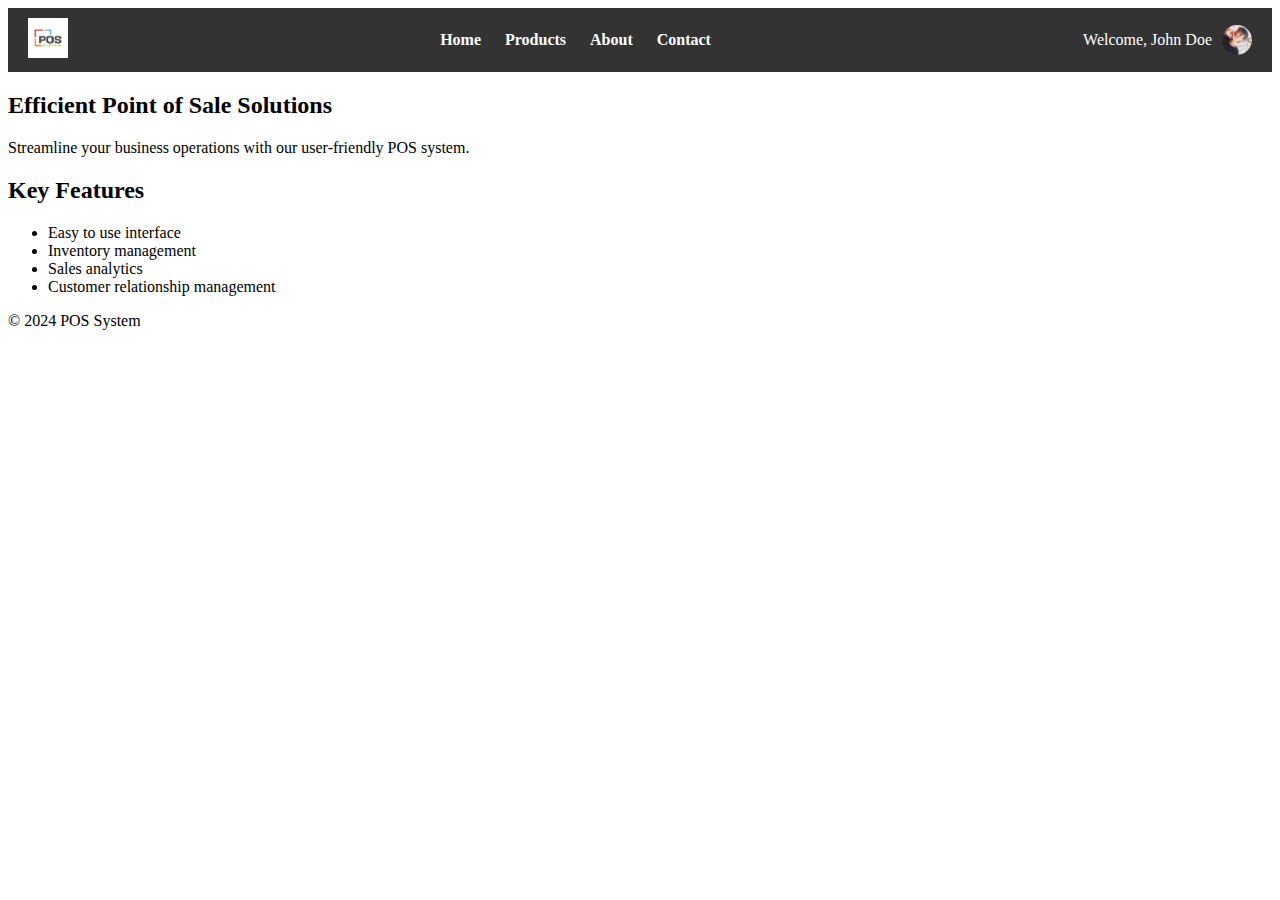
==== index_page/home.html @ 85a5a7ae "....gg" ====
<!DOCTYPE html>
<html lang="en">
<head>
    <meta charset="UTF-8">
    <meta name="viewport" content="width=device-width, initial-scale=1.0">
    <title>Home - POS System</title>
    <link rel="stylesheet" href="home.css">
</head>
<body>
    <header>
        <div class="app-bar">
            <div class="leading-logo">
                <img src="/images/logo.png" alt="POS System Logo">
            </div>
            <nav class="navigation">
                <ul>
                    <li><a href="home.html">Home</a></li>
                    <li><a href="/product_page/product.html">Products</a></li>
                    <li><a href="/about_page/about.html">About</a></li>
                    <li><a href="/contact_page/contact.html">Contact</a></li>
                </ul>
            </nav>
            <div class="profile">
                <span>Welcome, John Doe</span>
                <img src="/images/profile.jpg" alt="Profile Picture">
            </div>
        </div>
    </header>
    <main>
        <section class="hero">
            <h2>Efficient Point of Sale Solutions</h2>
            <p>Streamline your business operations with our user-friendly POS system.</p>
        </section>
        <section class="features">
            <h2>Key Features</h2>
            <ul>
                <li>Easy to use interface</li>
                <li>Inventory management</li>
                <li>Sales analytics</li>
                <li>Customer relationship management</li>
            </ul>
        </section>
    </main>
    <footer>
        <p>&copy; 2024 POS System</p>
    </footer>
</body>
</html>
---- index_page/home.css ----
/* Styles for the app bar */

.app-bar {
  display: flex;
  justify-content: space-between;
  align-items: center;
  background-color: #333;
  padding: 10px 20px;
}

.leading-logo img {
  max-height: 40px;
}

.navigation ul {
  list-style-type: none;
  margin: 0;
  padding: 0;
}

.navigation ul li {
  display: inline;
  margin-right: 20px;
}

.navigation ul li:last-child {
  margin-right: 0;
}

.navigation ul li a {
  color: #fff;
  text-decoration: none;
  font-weight: bold;
  font-size: 16px;
  transition: color 0.3s;
}

.navigation ul li a:hover {
  color: #ddd;
}

.profile {
  display: flex;
  align-items: center;
}

.profile span {
  color: #fff;
  margin-right: 10px;
}

.profile img {
  width: 30px;
  height: 30px;
  border-radius: 50%;
}
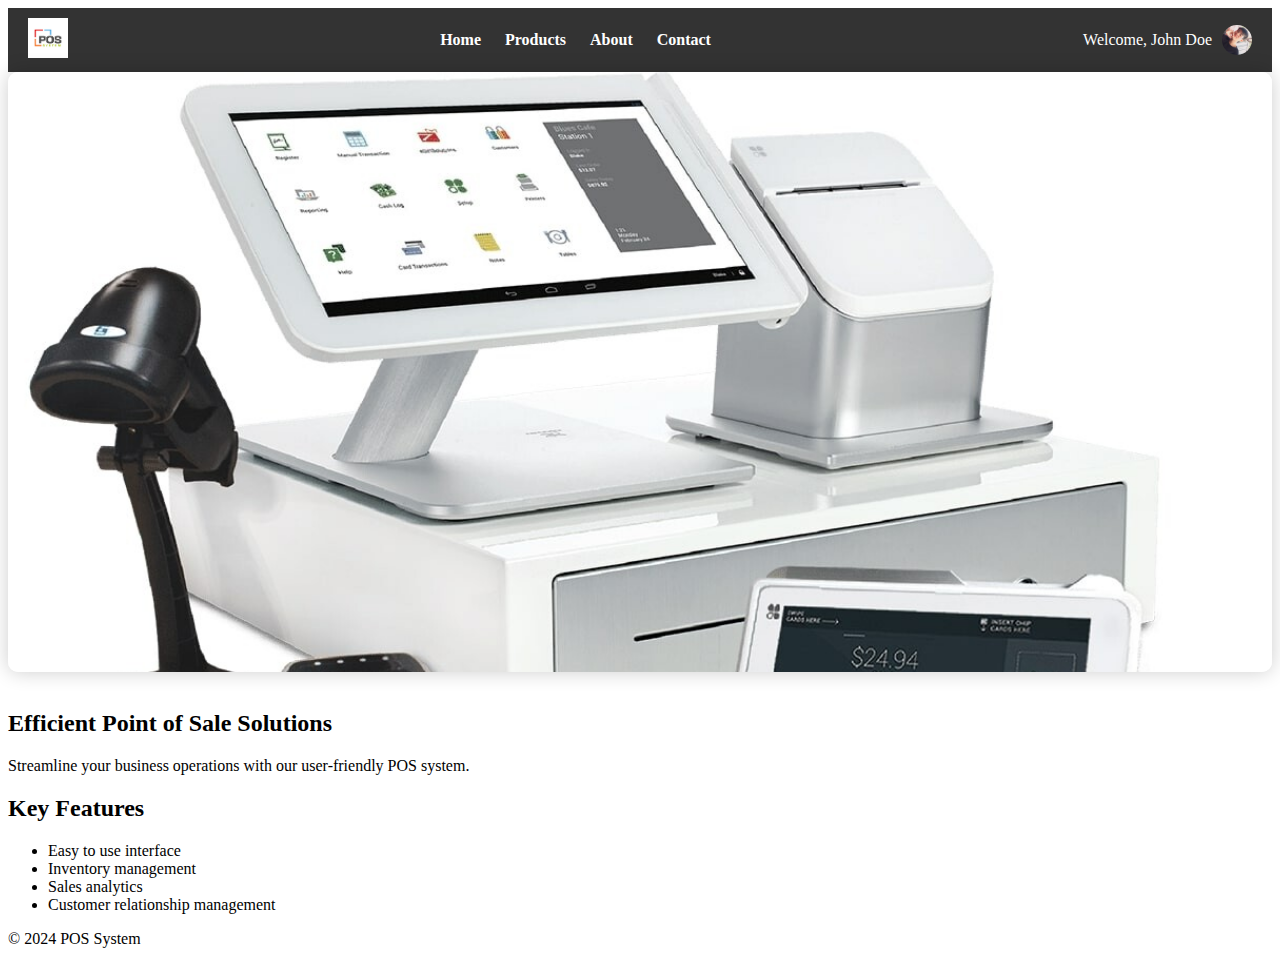
==== commit 93c99841: "...." ====
--- a/index_page/home.html
+++ b/index_page/home.html
@@ -27,6 +27,49 @@
         </div>
     </header>
     <main>
+        <div class="slideshow-container">
+            <div class="mySlides fade">
+                <img src="/images/pos_img.jpeg" style="width:100%">
+            </div>
+
+            <div class="mySlides fade">
+                <img src="/images/pos_img1.png" style="width:100%">
+            </div>
+
+            <!-- Navigation dots -->
+            <div class="dot-container">
+                <span class="dot" onclick="currentSlide(1)"></span> 
+                <span class="dot" onclick="currentSlide(2)"></span> 
+            </div>
+        </div>
+        <br>
+
+        <script>
+            var slideIndex = 0;
+            showSlides();
+
+            function showSlides() {
+                var i;
+                var slides = document.getElementsByClassName("mySlides");
+                var dots = document.getElementsByClassName("dot");
+                for (i = 0; i < slides.length; i++) {
+                    slides[i].style.display = "none";  
+                }
+                slideIndex++;
+                if (slideIndex > slides.length) {slideIndex = 1}    
+                for (i = 0; i < dots.length; i++) {
+                    dots[i].className = dots[i].className.replace(" active", "");
+                }
+                slides[slideIndex-1].style.display = "block";  
+                dots[slideIndex-1].className += " active";
+                setTimeout(showSlides, 3000); // Change image every 2 seconds
+            }
+
+            function currentSlide(n) {
+                showSlides(slideIndex = n);
+            }
+        </script>
+
         <section class="hero">
             <h2>Efficient Point of Sale Solutions</h2>
             <p>Streamline your business operations with our user-friendly POS system.</p>
--- a/index_page/home.css
+++ b/index_page/home.css
@@ -1,3 +1,4 @@
+/* Add your CSS styles here */
 /* Styles for the app bar */
 
 .app-bar {
@@ -54,3 +55,54 @@
   height: 30px;
   border-radius: 50%;
 }
+
+/* Styles for the slideshow */
+.slideshow-container {
+    max-width: 100%;
+    height: 600px; /* Fixed height */
+    position: relative;
+    margin: auto;
+    overflow: hidden;
+    border-radius: 10px;
+    box-shadow: 0px 0px 20px rgba(0, 0, 0, 0.2);
+}
+
+.mySlides img {
+    width: 100%;
+    height: auto;
+}
+
+.mySlides {
+    display: none;
+}
+
+.fade {
+    animation-name: fade;
+    animation-duration: 2s;
+}
+
+@keyframes fade {
+    from {opacity: .4}
+    to {opacity: 1}
+}
+
+.dot {
+  height: 15px;
+  width: 15px;
+  margin: 0 5px;
+  background-color: transparent;
+  border: 2px solid #e64444; /* Add border */
+  border-radius: 50%;
+  display: inline-block;
+  cursor: pointer;
+  transition: background-color 0.3s;
+}
+
+.active, .dot:hover {
+  background-color: #e10b0b; /* Change background color on hover */
+}
+
+.dot-container {
+  text-align: center;
+  margin-top: 10px; /* Adjust as needed */
+}